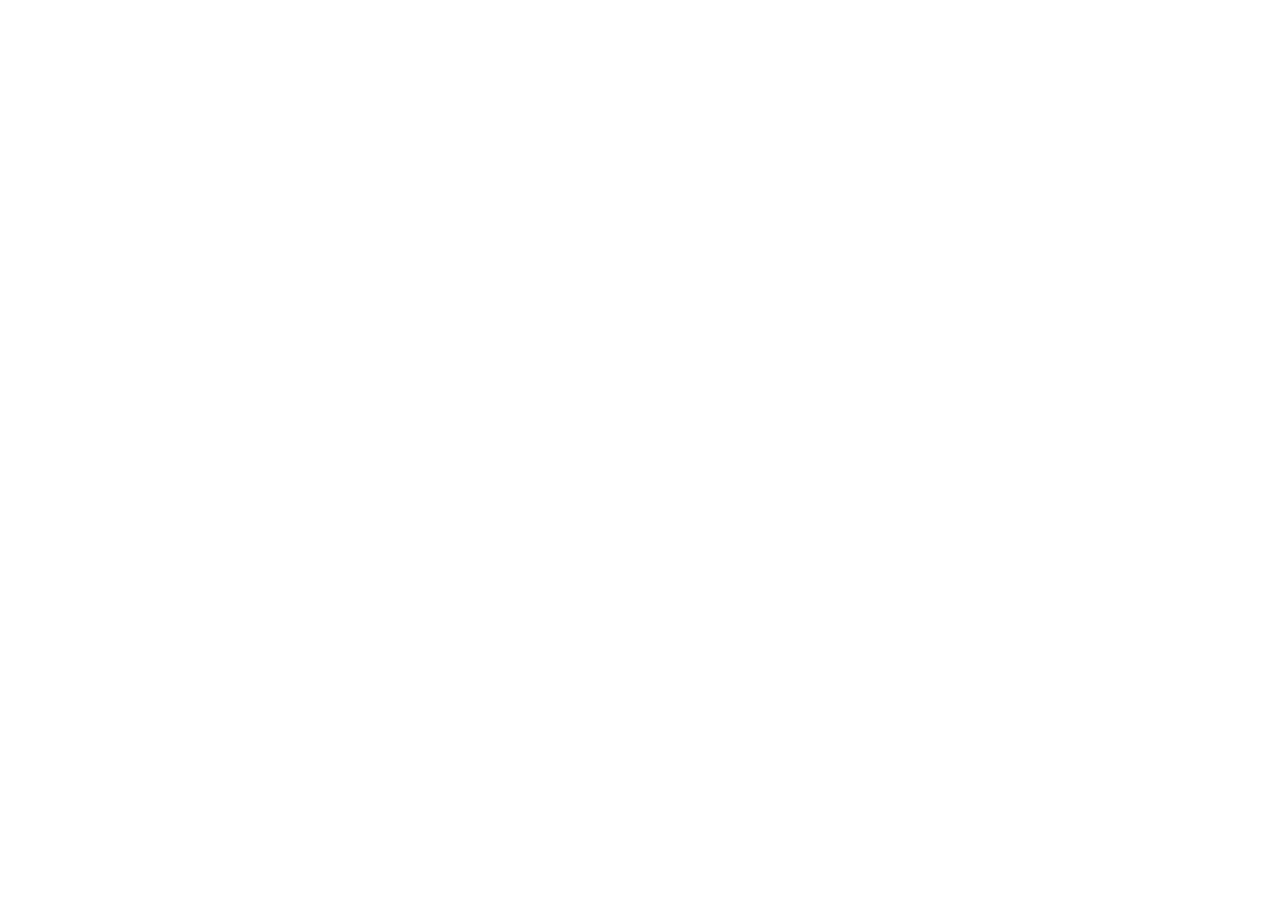
==== kii.html @ 43e51698 "3月20日のコミット" ====
<!DOCTYPE html>
<html lang="ja">
<head>
  <meta charset="UTF-8">
  <meta http-equiv="X-UA-Compatible" content="IE=edge">
  <meta name="viewport" content="width=device-width, initial-scale=1.0">
  <title>きぃのページ</title>
</head>
<body>
  
</body>
</html>
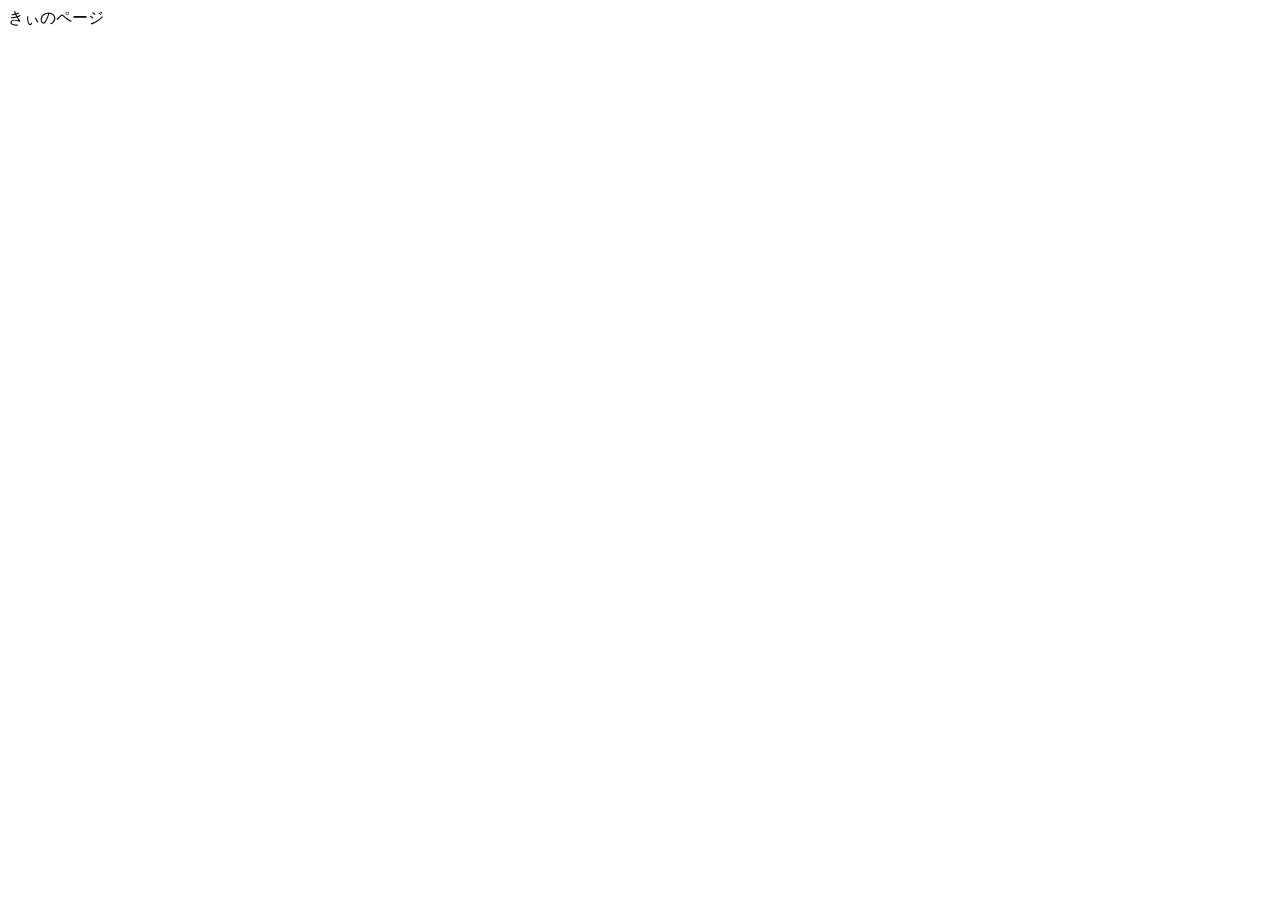
==== commit cf523ae9: "変更" ====
--- a/kii.html
+++ b/kii.html
@@ -7,6 +7,6 @@
   <title>きぃのページ</title>
 </head>
 <body>
-  
+  きぃのページ
 </body>
 </html>
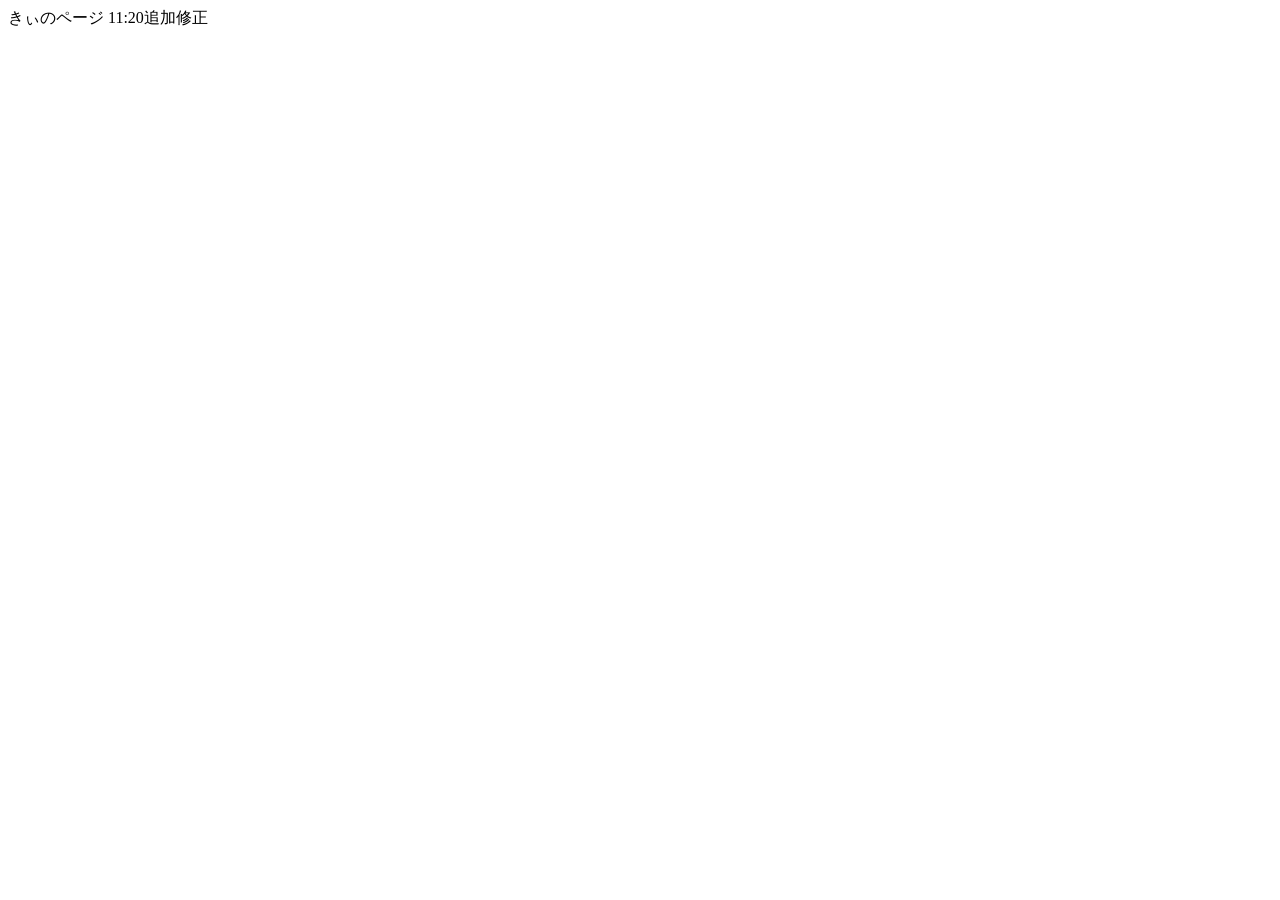
==== commit e851e4e5: "追加修正しました" ====
--- a/kii.html
+++ b/kii.html
@@ -8,5 +8,6 @@
 </head>
 <body>
   きぃのページ
+  11:20追加修正
 </body>
 </html>
